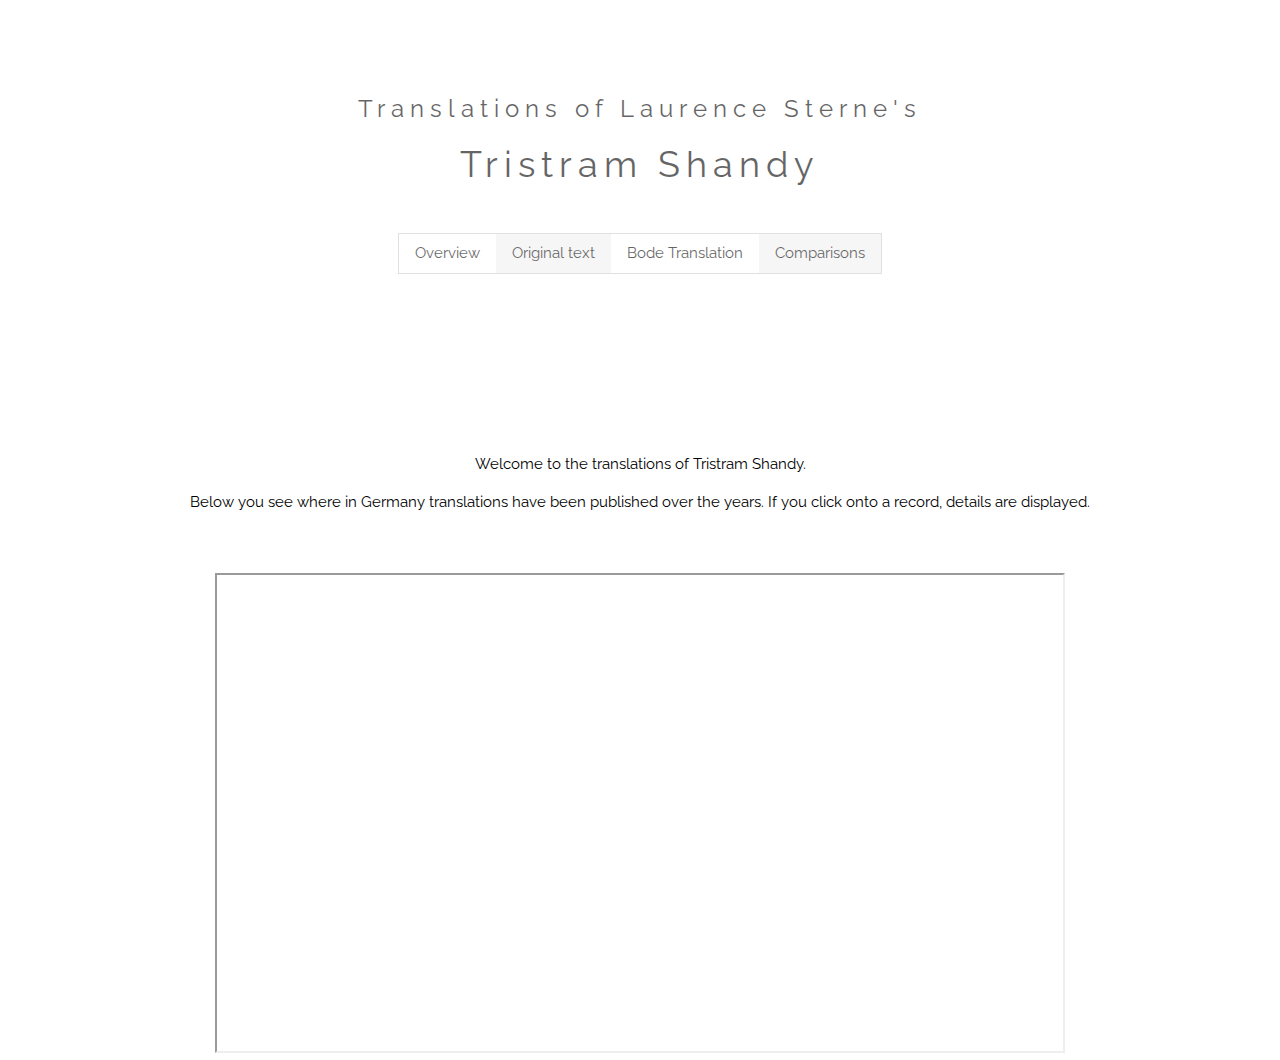
==== index.html @ e999a977 "first stab at webpage" ====
<!DOCTYPE html>
<html>
<head>
<title>W3.CSS Template</title>
<meta charset="UTF-8">
<meta name="viewport" content="width=device-width, initial-scale=1">
<link rel="stylesheet" href="https://www.w3schools.com/w3css/4/w3.css">
<link rel="stylesheet" href="https://fonts.googleapis.com/css?family=Raleway">
<link rel="stylesheet" href="https://cdnjs.cloudflare.com/ajax/libs/font-awesome/4.7.0/css/font-awesome.min.css">
<style>
body,h1 {font-family: "Raleway", Arial, sans-serif}
h1 {letter-spacing: 6px}
.w3-row-padding img {margin-bottom: 12px}
</style>
</head>
<body>

<!-- !PAGE CONTENT! -->
<div class="w3-content" style="max-width:1500px">

<!-- Header -->
<header class="w3-panel w3-center w3-opacity" style="padding:65px 16px">
  <h1 class="w3-xlarge">Translations of Laurence Sterne's</h1>
  <h1>Tristram Shandy</h1>
  <div class="w3-padding-32">
    <div class="w3-bar w3-border">
      <a href="#" class="w3-bar-item w3-button">Overview</a>
      <a href="original.html" class="w3-bar-item w3-button w3-light-grey">Original text</a>
      <a href="bode.html" class="w3-bar-item w3-button">Bode Translation</a>
      <a href="comparative_view.html" class="w3-bar-item w3-button w3-light-grey">Comparisons</a>
    </div>
  </div>

</header>
<div class="w3-center" style="padding:45px">
    <p>
        Welcome to the translations of Tristram Shandy. </p><p>Below you see where in Germany 
        translations have been published over the years. 
        If you click onto a record, details are displayed. 
    </p>
    <!-- not sure if possible with maps, but it would be cool to link to the corresponding section on page. maybe add as attribute? -->
</div>
<div class="w3-center">
    <iframe src="https://www.google.com/maps/d/embed?mid=1OPJbXbjoT8cfI3k9eNy6eGI6jKRrn3I&ehbc=2E312F&noprof=1" width="850" height="480"></iframe>

</div>
  
<!-- End Page Content -->
</div>

<!-- Footer 
<footer class="w3-container w3-padding-64 w3-light-grey w3-center w3-large"> 
  <i class="fa fa-facebook-official w3-hover-opacity"></i>
  <i class="fa fa-instagram w3-hover-opacity"></i>
  <i class="fa fa-snapchat w3-hover-opacity"></i>
  <i class="fa fa-pinterest-p w3-hover-opacity"></i>
  <i class="fa fa-twitter w3-hover-opacity"></i>
  <i class="fa fa-linkedin w3-hover-opacity"></i>
  <p>Powered by <a href="https://www.w3schools.com/w3css/default.asp" target="_blank" class="w3-hover-text-green">w3.css</a></p>
</footer>-->

</body>
</html>
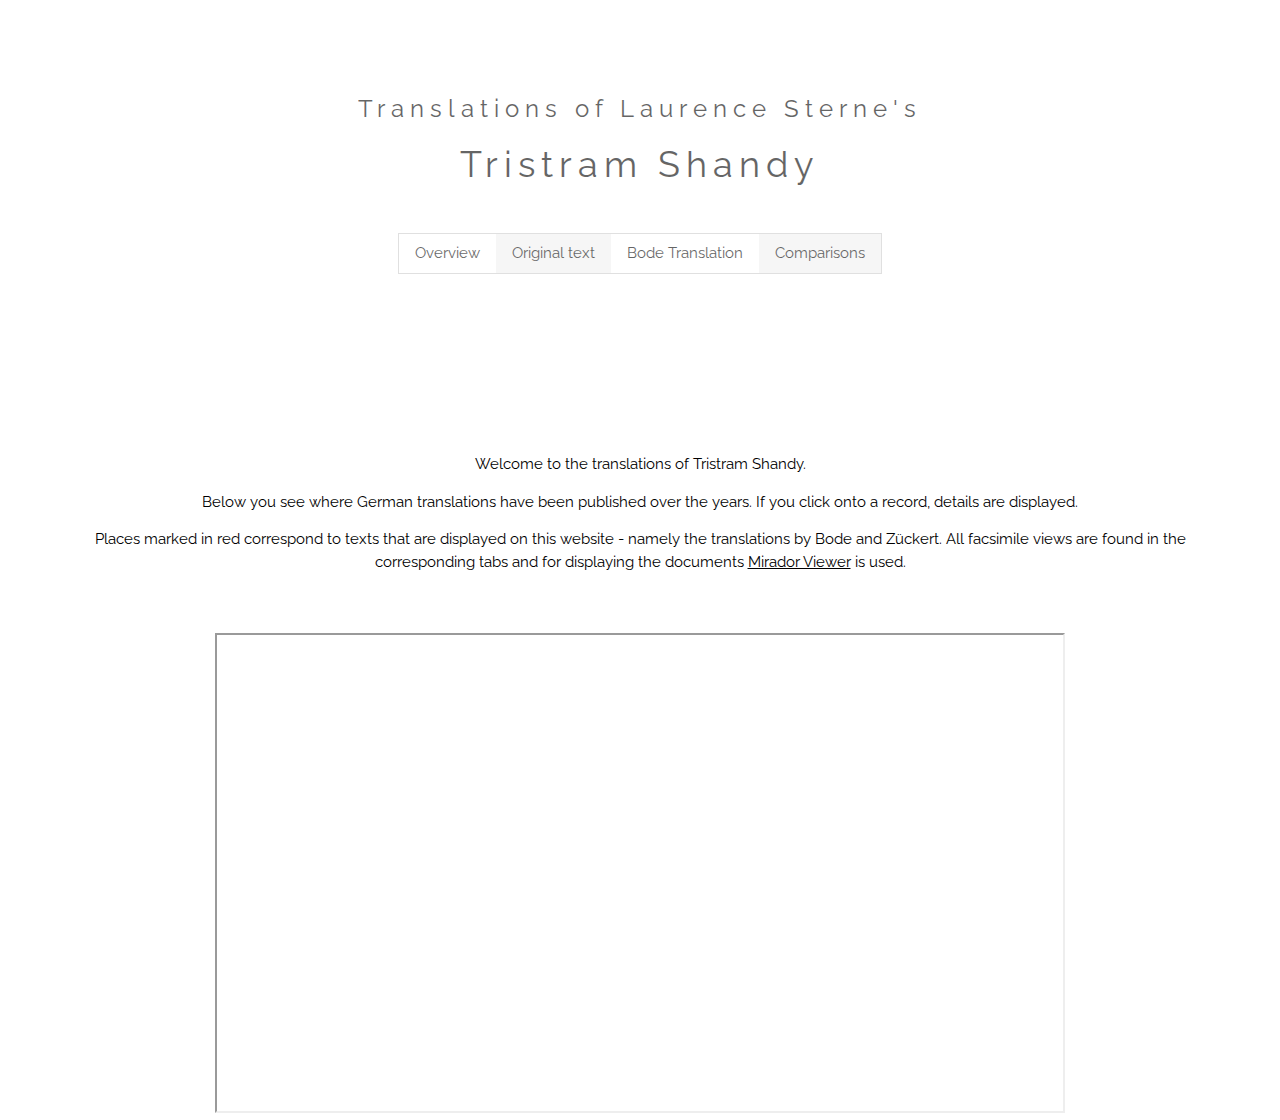
==== commit 40109425: "change title" ====
--- a/index.html
+++ b/index.html
@@ -1,7 +1,7 @@
 <!DOCTYPE html>
 <html>
 <head>
-<title>W3.CSS Template</title>
+  <title>Explore Tristram Shandy</title>
 <meta charset="UTF-8">
 <meta name="viewport" content="width=device-width, initial-scale=1">
 <link rel="stylesheet" href="https://www.w3schools.com/w3css/4/w3.css">
@@ -34,10 +34,13 @@
 </header>
 <div class="w3-center" style="padding:45px">
     <p>
-        Welcome to the translations of Tristram Shandy. </p><p>Below you see where in Germany 
+        Welcome to the translations of Tristram Shandy. </p><p>Below you see where German
         translations have been published over the years. 
         If you click onto a record, details are displayed. 
     </p>
+    <p>
+      Places marked in red correspond to texts that are displayed on this website - namely the translations by Bode and Zückert. 
+    All facsimile views are found in the corresponding tabs and for displaying the documents <a href="https://projectmirador.org/">Mirador Viewer</a> is used. </p>
     <!-- not sure if possible with maps, but it would be cool to link to the corresponding section on page. maybe add as attribute? -->
 </div>
 <div class="w3-center">
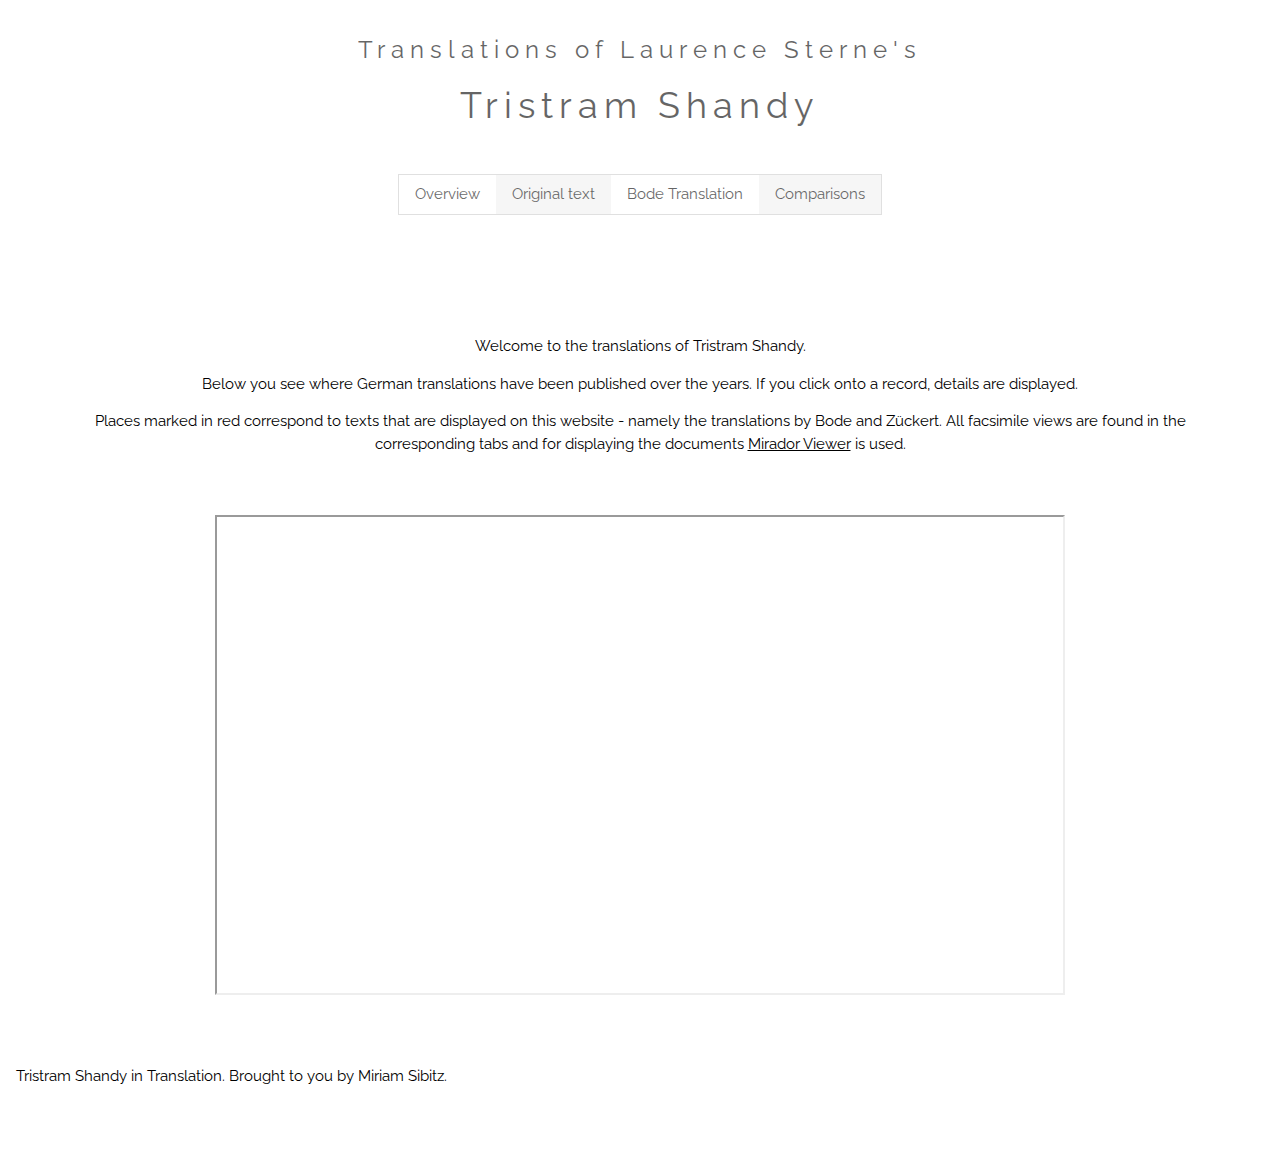
==== commit f67c8467: "padding" ====
--- a/index.html
+++ b/index.html
@@ -19,7 +19,7 @@
 <div class="w3-content" style="max-width:1500px">
 
 <!-- Header -->
-<header class="w3-panel w3-center w3-opacity" style="padding:65px 16px">
+<header class="w3-panel w3-center w3-opacity" style="padding:6px 10px">
   <h1 class="w3-xlarge">Translations of Laurence Sterne's</h1>
   <h1>Tristram Shandy</h1>
   <div class="w3-padding-32">
@@ -47,6 +47,12 @@
     <iframe src="https://www.google.com/maps/d/embed?mid=1OPJbXbjoT8cfI3k9eNy6eGI6jKRrn3I&ehbc=2E312F&noprof=1" width="850" height="480"></iframe>
 
 </div>
+
+<footer class="w3-panel">
+  <div class="w3-padding-32">
+    <p>Tristram Shandy in Translation. Brought to you by Miriam Sibitz.</p>
+  </div>
+</footer>
   
 <!-- End Page Content -->
 </div>
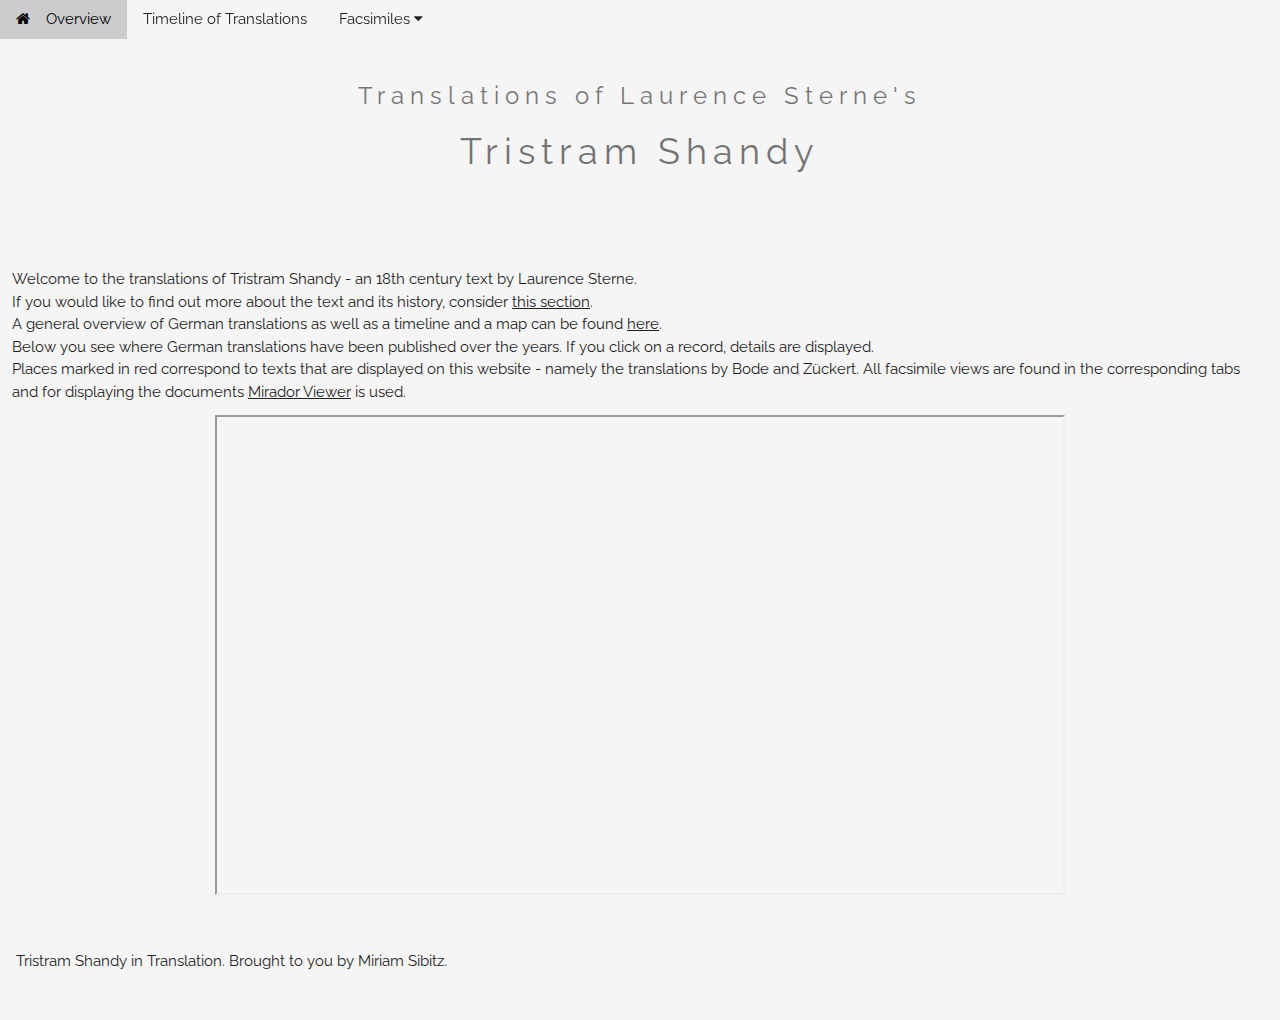
==== commit 1ce9502c: "fin version" ====
--- a/index.html
+++ b/index.html
@@ -1,63 +1,123 @@
 <!DOCTYPE html>
 <html>
+
 <head>
-  <title>Explore Tristram Shandy</title>
-<meta charset="UTF-8">
-<meta name="viewport" content="width=device-width, initial-scale=1">
-<link rel="stylesheet" href="https://www.w3schools.com/w3css/4/w3.css">
-<link rel="stylesheet" href="https://fonts.googleapis.com/css?family=Raleway">
-<link rel="stylesheet" href="https://cdnjs.cloudflare.com/ajax/libs/font-awesome/4.7.0/css/font-awesome.min.css">
-<style>
-body,h1 {font-family: "Raleway", Arial, sans-serif}
-h1 {letter-spacing: 6px}
-.w3-row-padding img {margin-bottom: 12px}
-</style>
+  <title>Shandy</title>
+  <meta charset="UTF-8">
+  <meta name="viewport" content="width=device-width, initial-scale=1">
+  <link rel="stylesheet" href="https://www.w3schools.com/w3css/4/w3.css">
+  <link rel="stylesheet" href="https://www.w3schools.com/lib/w3-theme-black.css">
+  <link rel="stylesheet" href="https://cdnjs.cloudflare.com/ajax/libs/font-awesome/4.7.0/css/font-awesome.min.css">
+  <link rel="stylesheet" href="https://fonts.googleapis.com/css?family=Raleway">
+  <link rel="stylesheet" href="timeline.css">
+  <style>
+    body,
+    h1 {
+      font-family: "Raleway", Arial, sans-serif
+    }
+
+    h1 {
+      letter-spacing: 6px
+    }
+
+    .w3-row-padding img {
+      margin-bottom: 12px
+    }
+  </style>
 </head>
+
+<!-- navbar -->
+
+
 <body>
-
-<!-- !PAGE CONTENT! -->
-<div class="w3-content" style="max-width:1500px">
-
-<!-- Header -->
-<header class="w3-panel w3-center w3-opacity" style="padding:6px 10px">
-  <h1 class="w3-xlarge">Translations of Laurence Sterne's</h1>
-  <h1>Tristram Shandy</h1>
-  <div class="w3-padding-32">
-    <div class="w3-bar w3-border">
-      <a href="#" class="w3-bar-item w3-button">Overview</a>
-      <a href="original.html" class="w3-bar-item w3-button w3-light-grey">Original text</a>
-      <a href="bode.html" class="w3-bar-item w3-button">Bode Translation</a>
-      <a href="comparative_view.html" class="w3-bar-item w3-button w3-light-grey">Comparisons</a>
+  <div class="w3-top">
+    <div class="w3-bar w3-theme-d2 w3-left-align" style="z-index: 99;">
+      <a class="w3-bar-item w3-button w3-hide-medium w3-hide-large w3-right w3-hover-white w3-theme-d2"
+        href="javascript:void(0);" onclick="openNav()"><i class="fa fa-bars"></i></a>
+      <a href="index.html" class="w3-bar-item w3-button w3-dark-grey"><i
+          class="fa fa-home w3-margin-right"></i>Overview</a>
+          <a href="about_the_translations.html" class="w3-bar-item w3-button w3-hide-small">Timeline of Translations</a>
+      <div class="w3-dropdown-hover w3-hide-small">
+        <button class="w3-button" title="Facsimiles">Facsimiles <i class="fa fa-caret-down"></i></button>
+        <div class="w3-dropdown-content w3-card-4 w3-bar-block">
+          <a href="original.html" class="w3-bar-item w3-button">Original Text</a>
+          <a href="bode.html" class="w3-bar-item w3-button">Bode Translation</a>
+          <a href="zueckert.html" class="w3-bar-item w3-button">Zückert Translation</a>
+          <a href="seubert.html" class="w3-bar-item w3-button">Seubert Translation</a>
+          <a href="comparative_view.html" class="w3-bar-item w3-button">Comparative View</a>
+        </div>
+      </div>
     </div>
   </div>
 
-</header>
-<div class="w3-center" style="padding:45px">
-    <p>
-        Welcome to the translations of Tristram Shandy. </p><p>Below you see where German
-        translations have been published over the years. 
-        If you click onto a record, details are displayed. 
-    </p>
-    <p>
-      Places marked in red correspond to texts that are displayed on this website - namely the translations by Bode and Zückert. 
-    All facsimile views are found in the corresponding tabs and for displaying the documents <a href="https://projectmirador.org/">Mirador Viewer</a> is used. </p>
-    <!-- not sure if possible with maps, but it would be cool to link to the corresponding section on page. maybe add as attribute? -->
-</div>
-<div class="w3-center">
-    <iframe src="https://www.google.com/maps/d/embed?mid=1OPJbXbjoT8cfI3k9eNy6eGI6jKRrn3I&ehbc=2E312F&noprof=1" width="850" height="480"></iframe>
 
-</div>
+  <!--Hamburger Bar-->
+  <div id="hamBar" class="w3-bar-block w3-black w3-hide w3-hide-large w3-hide-medium w3-top" style="margin-top:46px; z-index:99">
+    <a href="about_the_translations.html" class="w3-bar-item w3-button w3-padding-large" onclick="openNav()">Timeline of Translations</a>
+    <a href="original.html" class="w3-bar-item w3-button w3-padding-large" onclick="openNav()">Original</a>
+    <a href="bode.html" class="w3-bar-item w3-button w3-padding-large" onclick="openNav()">Bode</a>
+    <a href="zueckert.html" class="w3-bar-item w3-button w3-padding-large" onclick="openNav()">Zückert</a>
+    <a href="seubert.html" class="w3-bar-item w3-button w3-padding-large" onclick="openNav()">Seubert</a>
+    <a href="comparative_view.html" class="w3-bar-item w3-button w3-padding-large" onclick="openNav()">Comparative View</a>
 
-<footer class="w3-panel">
-  <div class="w3-padding-32">
-    <p>Tristram Shandy in Translation. Brought to you by Miriam Sibitz.</p>
   </div>
-</footer>
-  
-<!-- End Page Content -->
-</div>
 
-<!-- Footer 
+
+  <!-- !PAGE CONTENT! -->
+  <div class="w3-content" style="max-width:1500px">
+
+    <!-- Header -->
+    <header class="w3-panel w3-center w3-opacity" style="padding:52px 10px">
+      <h1 class="w3-xlarge">Translations of Laurence Sterne's</h1>
+      <h1>Tristram Shandy</h1>
+    </header>
+    <div class="w3-left-align" style="padding:12px">
+      <p>
+        Welcome to the translations of Tristram Shandy - an 18th century text by Laurence Sterne. </p>
+      <p>
+        <!-- change these to kacheln?-->
+        If you would like to find out more about the text and its history,
+        consider <a href="about_the_text.html">this section</a>.
+      </p>
+
+      <p>
+        A general overview of German translations as well as a timeline and a map can be found <a
+          href="about_the_translations.html">here</a>.
+      </p>
+      <!-- move this to about the text in german. -->
+      <p>Below you see where German
+        translations have been published over the years.
+        If you click on a record, details are displayed.
+      </p>
+      <p>
+        Places marked in red correspond to texts that are displayed on this website - namely the translations by Bode
+        and Zückert.
+        All facsimile views are found in the corresponding tabs and for displaying the documents <a
+          href="https://projectmirador.org/">Mirador Viewer</a> is used. </p>
+      <!-- not sure if possible with maps, but it would be cool to link to the corresponding section on page. maybe add as attribute? -->
+
+    </div>
+    <div class="w3-center">
+      <iframe src="https://www.google.com/maps/d/embed?mid=1OPJbXbjoT8cfI3k9eNy6eGI6jKRrn3I&ehbc=2E312F&noprof=1"
+        width="850" height="480"></iframe>
+
+    </div>
+
+
+
+
+
+
+
+    <footer class="w3-panel">
+      <div class="w3-padding-32">
+        <p>Tristram Shandy in Translation. Brought to you by Miriam Sibitz.</p>
+      </div>
+    </footer>
+    <!-- End Page Content -->
+  </div>
+
+  <!-- Footer 
 <footer class="w3-container w3-padding-64 w3-light-grey w3-center w3-large"> 
   <i class="fa fa-facebook-official w3-hover-opacity"></i>
   <i class="fa fa-instagram w3-hover-opacity"></i>
@@ -67,6 +127,16 @@
   <i class="fa fa-linkedin w3-hover-opacity"></i>
   <p>Powered by <a href="https://www.w3schools.com/w3css/default.asp" target="_blank" class="w3-hover-text-green">w3.css</a></p>
 </footer>-->
+<script>
+function openNav() {
+  var x = document.getElementById("hamBar");
+  if (x.className.indexOf("w3-show") == -1) {
+    x.className += " w3-show";
+  } else { 
+    x.className = x.className.replace(" w3-show", "");
+  }
+}
+</script>
+</body>
 
-</body>
 </html>--- a/timeline.css
+++ b/timeline.css
@@ -0,0 +1,194 @@
+@import url("https://fonts.googleapis.com/css2?family=Poppins:wght@300;500;700&display=swap");
+
+*,
+*::before,
+*::after {
+  margin: 0;
+  padding: 0;
+  box-sizing: border-box;
+}
+
+body {
+  --color: rgba(30, 30, 30);
+  --bgColor: rgba(245, 245, 245);
+  min-height: 100vh;
+  display: grid;
+  align-content: center;
+  gap: 2rem;
+  font-family: "Poppins", sans-serif;
+  color: var(--color);
+  background: var(--bgColor);
+}
+
+h1 {
+  text-align: center;
+}
+
+ul {
+  --col-gap: 2rem;
+  --row-gap: 2rem;
+  --line-w: 0.25rem;
+  display: grid;
+  grid-template-columns: var(--line-w) 1fr;
+  grid-auto-columns: max-content;
+  column-gap: var(--col-gap);
+  list-style: none;
+  width: min(60rem, 90%);
+  margin-inline: auto;
+}
+
+/* line */
+ul::before {
+  content: "";
+  grid-column: 1;
+  grid-row: 1 / span 20;
+  background: rgb(225, 225, 225);
+  border-radius: calc(var(--line-w) / 2);
+}
+
+/* columns*/
+
+/* row gaps */
+ul li:not(:last-child) {
+  margin-bottom: var(--row-gap);
+}
+
+/* card */
+ul li {
+  grid-column: 2;
+  --inlineP: 1.5rem;
+  margin-inline: var(--inlineP);
+  grid-row: span 2;
+  display: grid;
+  grid-template-rows: min-content min-content min-content;
+}
+
+/* date */
+ul li .date {
+  --dateH: 3rem;
+  height: var(--dateH);
+  margin-inline: calc(var(--inlineP) * -1);
+
+  text-align: center;
+  background-color: var(--accent-color);
+
+  color: white;
+  font-size: 1.25rem;
+  font-weight: 700;
+
+  display: grid;
+  place-content: center;
+  position: relative;
+
+  border-radius: calc(var(--dateH) / 2) 0 0 calc(var(--dateH) / 2);
+}
+
+/* date flap */
+ul li .date::before {
+  content: "";
+  width: var(--inlineP);
+  aspect-ratio: 1;
+  background: var(--accent-color);
+  background-image: linear-gradient(rgba(0, 0, 0, 0.2) 100%, transparent);
+  position: absolute;
+  top: 100%;
+
+  clip-path: polygon(0 0, 100% 0, 0 100%);
+  right: 0;
+}
+
+/* circle */
+ul li .date::after {
+  content: "";
+  position: absolute;
+  width: 2rem;
+  aspect-ratio: 1;
+  background: var(--bgColor);
+  border: 0.3rem solid var(--accent-color);
+  border-radius: 50%;
+  top: 50%;
+
+  transform: translate(50%, -50%);
+  right: calc(100% + var(--col-gap) + var(--line-w) / 2);
+}
+
+/* title descr */
+ul li .title,
+ul li .descr {
+  background: var(--bgColor);
+  position: relative;
+  padding-inline: 1.5rem;
+}
+ul li .title {
+  overflow: hidden;
+  padding-block-start: 1.5rem;
+  padding-block-end: 1rem;
+  font-weight: 500;
+}
+ul li .descr {
+  padding-block-end: 1.5rem;
+  font-weight: 300;
+}
+
+/* shadows */
+ul li .title::before,
+ul li .descr::before {
+  content: "";
+  position: absolute;
+  width: 90%;
+  height: 0.5rem;
+  background: rgba(0, 0, 0, 0.5);
+  left: 50%;
+  border-radius: 50%;
+  filter: blur(4px);
+  transform: translate(-50%, 50%);
+}
+ul li .title::before {
+  bottom: calc(100% + 0.125rem);
+}
+
+ul li .descr::before {
+  z-index: -1;
+  bottom: 0.25rem;
+}
+
+@media (min-width: 40rem) {
+  ul {
+    grid-template-columns: 1fr var(--line-w) 1fr;
+  }
+  ul::before {
+    grid-column: 2;
+  }
+  ul li:nth-child(odd) {
+    grid-column: 1;
+  }
+  ul li:nth-child(even) {
+    grid-column: 3;
+  }
+
+  /* start second card */
+  ul li:nth-child(2) {
+    grid-row: 2/4;
+  }
+
+  ul li:nth-child(odd) .date::before {
+    clip-path: polygon(0 0, 100% 0, 100% 100%);
+    left: 0;
+  }
+
+  ul li:nth-child(odd) .date::after {
+    transform: translate(-50%, -50%);
+    left: calc(100% + var(--col-gap) + var(--line-w) / 2);
+  }
+  ul li:nth-child(odd) .date {
+    border-radius: 0 calc(var(--dateH) / 2) calc(var(--dateH) / 2) 0;
+  }
+}
+
+.credits {
+  margin-top: 1rem;
+  text-align: right;
+}
+.credits a {
+  color: var(--color);
+}
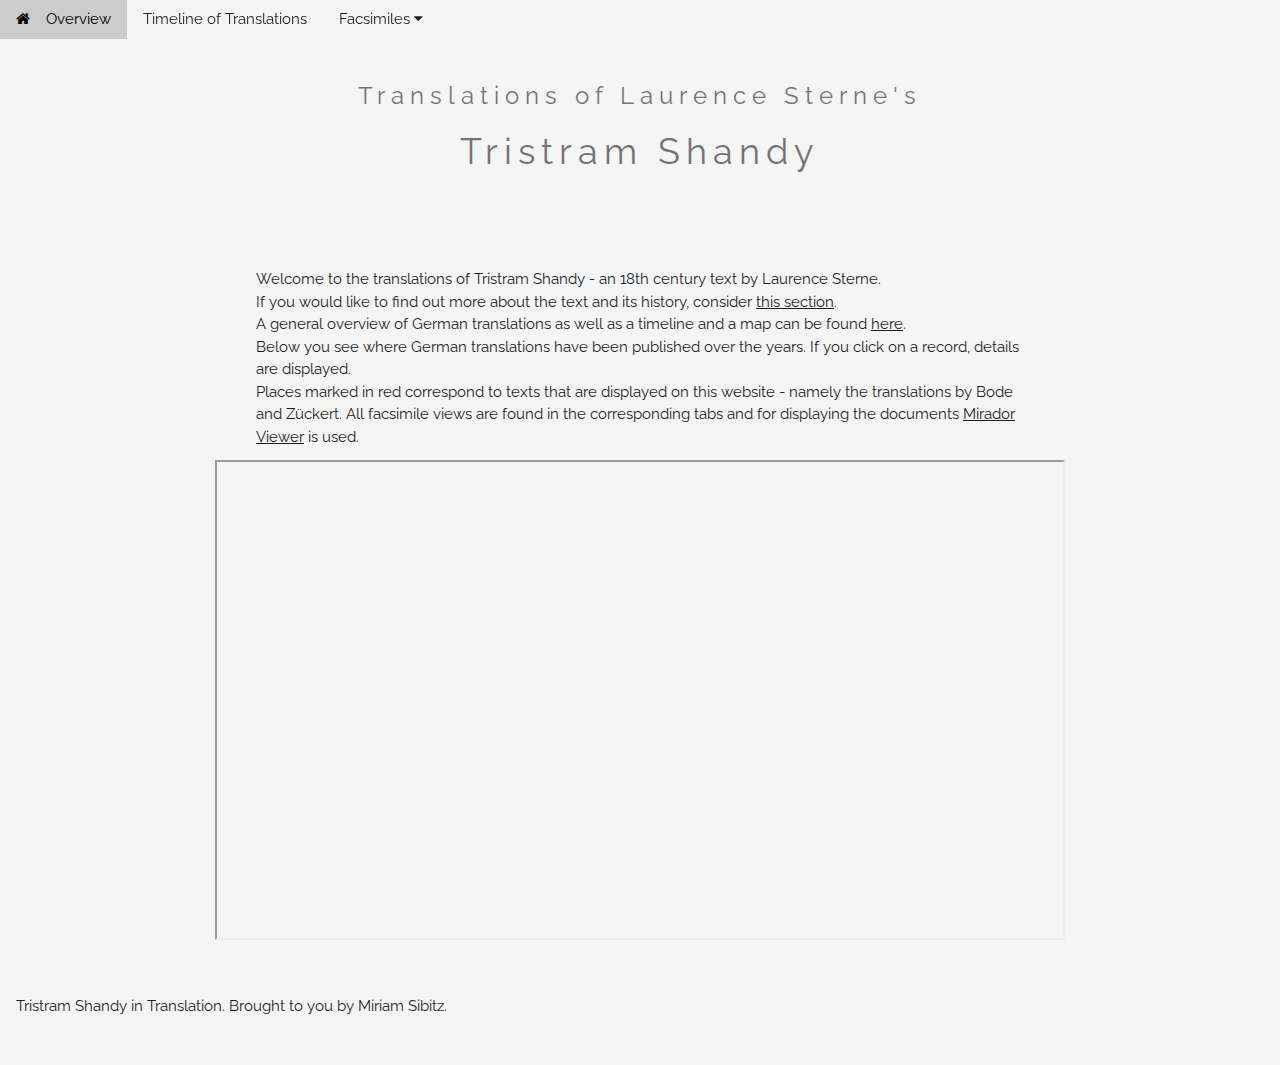
==== commit 6af17546: "additional padding" ====
--- a/index.html
+++ b/index.html
@@ -71,7 +71,7 @@
       <h1 class="w3-xlarge">Translations of Laurence Sterne's</h1>
       <h1>Tristram Shandy</h1>
     </header>
-    <div class="w3-left-align" style="padding:12px">
+    <div class="w3-left-align" style="padding:12px; padding-right: 20%; padding-left: 20%;">
       <p>
         Welcome to the translations of Tristram Shandy - an 18th century text by Laurence Sterne. </p>
       <p>
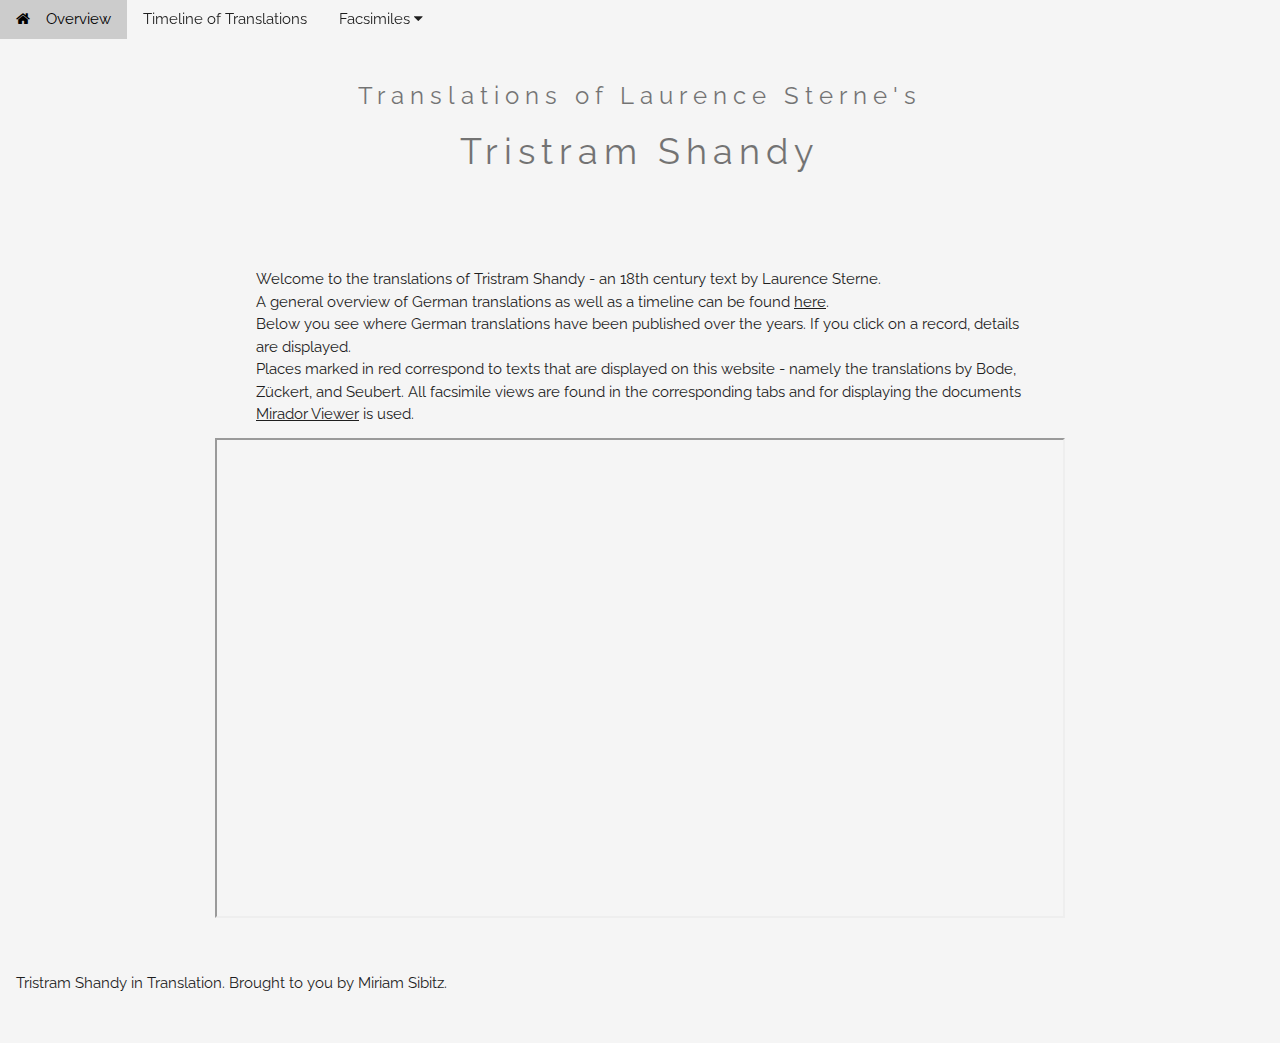
==== commit b3e56e03: "update landing page" ====
--- a/index.html
+++ b/index.html
@@ -74,14 +74,10 @@
     <div class="w3-left-align" style="padding:12px; padding-right: 20%; padding-left: 20%;">
       <p>
         Welcome to the translations of Tristram Shandy - an 18th century text by Laurence Sterne. </p>
-      <p>
-        <!-- change these to kacheln?-->
-        If you would like to find out more about the text and its history,
-        consider <a href="about_the_text.html">this section</a>.
-      </p>
+
 
       <p>
-        A general overview of German translations as well as a timeline and a map can be found <a
+        A general overview of German translations as well as a timeline can be found <a
           href="about_the_translations.html">here</a>.
       </p>
       <!-- move this to about the text in german. -->
@@ -90,8 +86,7 @@
         If you click on a record, details are displayed.
       </p>
       <p>
-        Places marked in red correspond to texts that are displayed on this website - namely the translations by Bode
-        and Zückert.
+        Places marked in red correspond to texts that are displayed on this website - namely the translations by Bode, Zückert, and Seubert.
         All facsimile views are found in the corresponding tabs and for displaying the documents <a
           href="https://projectmirador.org/">Mirador Viewer</a> is used. </p>
       <!-- not sure if possible with maps, but it would be cool to link to the corresponding section on page. maybe add as attribute? -->
